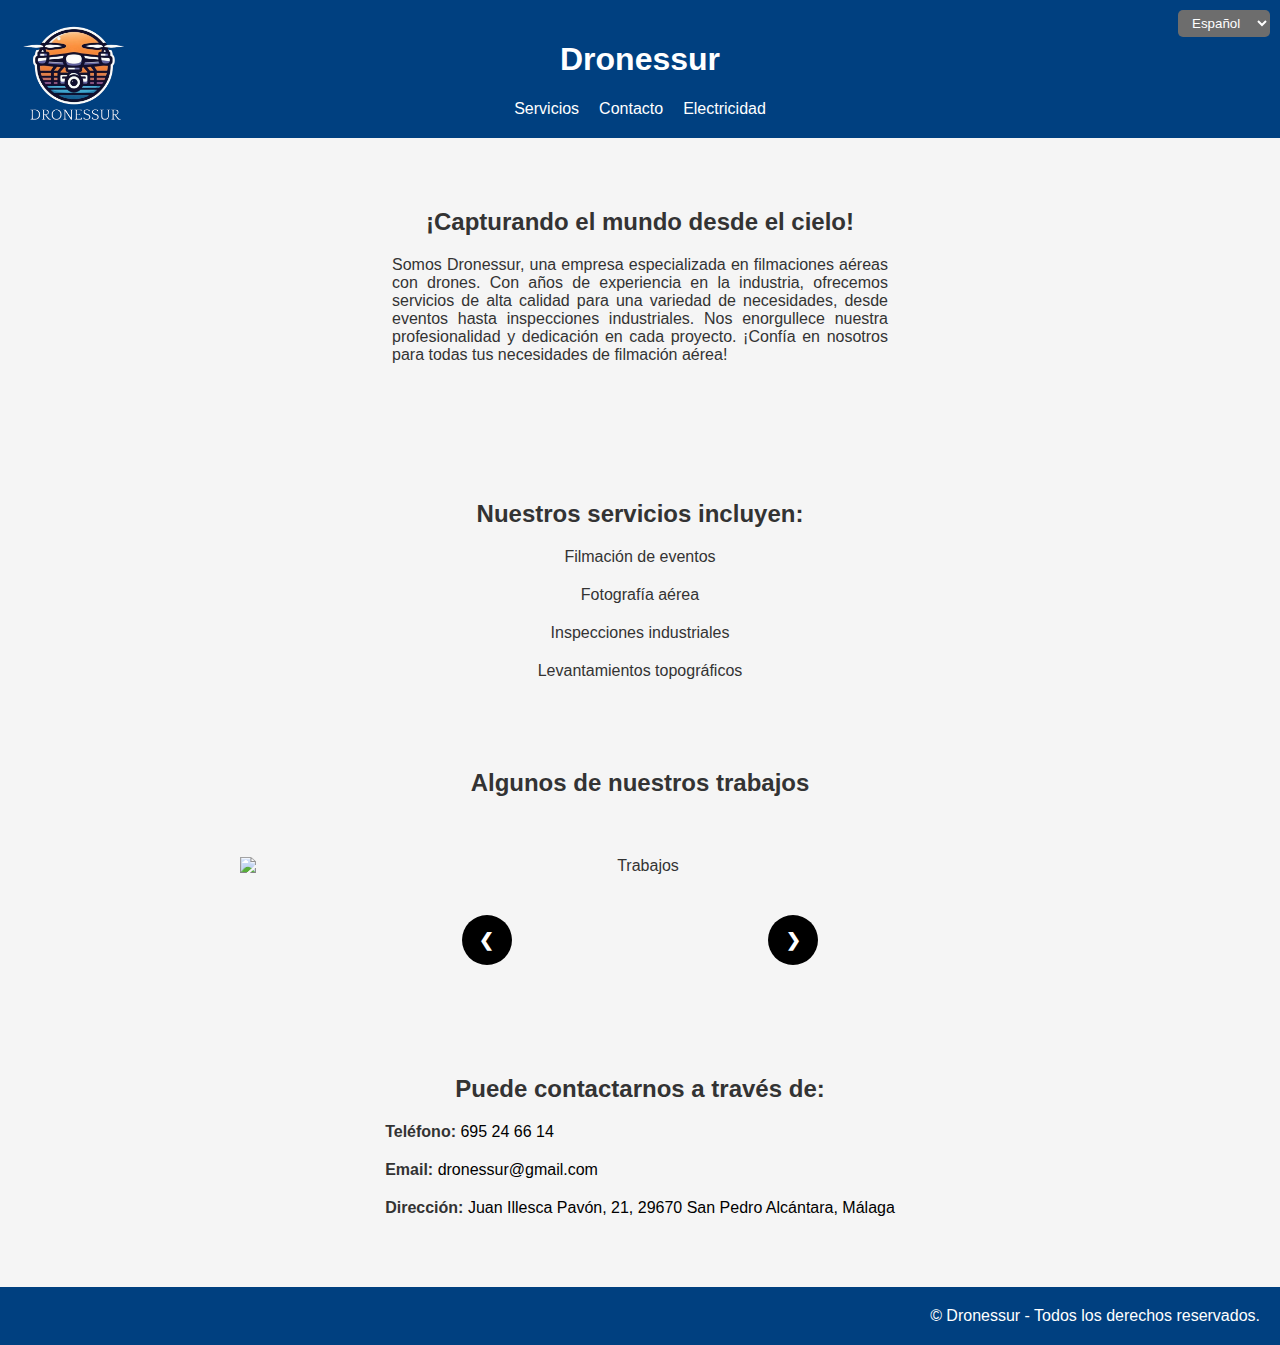
==== dronessur.html @ d9e8ce65 "Add files via upload" ====
<!DOCTYPE html>
<html lang="es">
<head>
    <meta charset="UTF-8">
    <meta name="viewport" content="width=device-width, initial-scale=1.0">
    <title>Dronessur</title>
    <link rel="stylesheet" type="text/css" href="estilo_dronessur.css" />
    <link rel="icon" href="fotos/logo_dronessur.png">
    <script src="traduccion_dronessur.js"></script>
    <script src="funciones_dronessur.js"></script>
    <script>
        // Carga el idioma al cargar la página
        window.onload = loadLanguage;
    </script>
</head>

<body>

    <header>
        <img id="logo" src="fotos/logo_dronessur.png" alt="Logo de Dronessur">
        <h1>Dronessur</h1>
        <nav>
            <ul id="cabecera">
                <li><a href="#servicios" id="servicios-link" data-translate-key="menu_servicios">Servicios</a></li>
                <li><a href="#contacto" id="contacto-link" data-translate-key="menu_contacto">Contacto</a></li>
                <li><a href="index.html" id="drones-link" data-translate-key="menu_drones">Electricidad</a></li>
            </ul>
        </nav>
        <div id="language">
            <select onchange="translatePage()">
                <option value="es">Español</option>
                <option value="en">English</option>
                <option value="fr">Français</option>
                <option value="sv">Svenska</option>
                <option value="ar">العربية</option>
            </select>
        </div>
    </header>
    
    <section id="intro">
        <h2 data-translate-key="intro_title">¡Capturando el mundo desde el cielo!</h2>
        <p id="introduccion" data-translate-key="intro_text">Somos Dronessur, una empresa especializada en filmaciones aéreas y servicios con drones.<br> 
            Con más de una década de experiencia, nos enorgullece ofrecer imágenes impresionantes y videos de alta calidad desde las alturas.<br>
            Mantenemos una formalidad y profesionalidad ejemplares en todos nuestros proyectos, brindando servicios de la más alta calidad.<br> 
            ¡Confía en nosotros para todas tus necesidades de filmación aérea y levantamientos con drones!</p>
    </section>
    
    <section id="servicios">
        <h2 id="servicios-text" data-translate-key="servicios_title">Ofrecemos una amplia gama de servicios de filmación aérea, incluyendo:</h2>
        <ul id="servicios_prestados">
            <li data-translate-key="servicios_item1">Filmaciones para cine y televisión</li>
            <li data-translate-key="servicios_item2">Inspecciones aéreas industriales</li>
            <li data-translate-key="servicios_item3">Fotografía aérea profesional</li>
            <li data-translate-key="servicios_item4">Levantamientos topográficos</li>
        </ul>
    </section>
    
    <h2 id="nuestros_trabajos" data-translate-key="trabajos_title">Algunos de nuestros trabajos</h2>
    <section id="banner"  class="slideshow-container">
        <div class="mySlides active">
            <img src="" alt="Trabajos">
        </div>
        <div class="mySlides">
            <img src="" alt="Trabajos">
        </div>

        <!-- Botones de navegación debajo de las imágenes -->
        <button class="prev" onclick="changeSlide(-1)">&#10094;</button>
        <button class="next" onclick="changeSlide(1)">&#10095;</button>
    </section> 

    <section id="contacto">
        <h2 id="contacto-text" data-translate-key="contacto_title">Puede contactarnos a través de:</h2>
        <ul>
            <li><strong data-translate-key="contacto_telefono">Teléfono:</strong> <a href="tel:+34695246614">695 24 66 14</a></li>
            <li><strong data-translate-key="contacto_email">Email:</strong> <a href="mailto:dronessur@gmail.com">dronessur@gmail.com</a></li>
            <li><strong data-translate-key="contacto_direccion">Dirección:</strong> <a href="https://www.google.com/maps/dir//Lebrielectric+Sl.,+Calle+Juan+Illesca+Pav%C3%B3n,+21,+29670+San+Pedro+Alc%C3%A1ntara,+M%C3%A1laga/@36.4888598,-4.9859476,17z/data=!3m1!5s0xd732a19f6974471:0x407ccb766cefaa80!4m9!4m8!1m0!1m5!1m1!1s0xd732a19f3a1378d:0xb5b009e22d0f4e27!2m2!1d-4.9859476!2d36.4888598!3e0?entry=ttu">Juan Illesca Pavón, 21, 29670 San Pedro Alcántara, Málaga</a></li>
        </ul>
    </section>

    <footer>
        <p>&copy; Dronessur - <span data-translate-key="footer_derechos">Todos los derechos reservados.</span></p>
    </footer>
</body>
</html>
---- estilo_dronessur.css ----
body {
    font-family: Arial, sans-serif;
    margin: 0;
    padding: 0;
    text-align: center;
    background-color: #f5f5f5;
    color: #333;
    overflow-x: hidden;
}

header {
    background-color: #004080;
    color: #fff;
    padding: 20px;
    text-align: center;
    position: relative;
}

header #logo {
    position: absolute;
    top: 1px;
    left: 10px;
    width: 130px;
    height: auto;
    z-index: 1000;
}

header #language {
    position: absolute;
    top: 10px;
    right: 10px;
    display: flex;
    align-items: center;
}

header #language select {
    background-color: #6d6d6d;
    color: #fff;
    border: none;
    padding: 5px 10px;
    border-radius: 5px;
    cursor: pointer;
}

header #language select option {
    background-color: #fff;
    color: #000;
}

nav ul {
    list-style-type: none;
    padding: 0;
    display: flex;
    justify-content: center;
    align-items: center;
}

nav ul li {
    margin: 0 10px;
}

nav ul li a {
    color: #fff;
    text-decoration: none;
    white-space: nowrap;
}

section {
    padding: 50px 20px;
    text-align: center;
}

ul {
    list-style-type: none;
    padding: 0;
    margin: 0 auto;
    display: inline-block;
    text-align: left;
}

li {
    margin-bottom: 20px;
}

#servicios_prestados li {
    text-align: center;
}

#introduccion {
    text-align: justify;
    margin-left: 30%;
    margin-right: 30%;
}

#nuestros_trabajos {
    text-align: center;
}

#banner {
    padding: 20px;
    text-align: center;
}

.slideshow-container {
    max-width: 100%;
    margin: auto;
    overflow: hidden;
    position: relative;
}

.mySlides img {
    width: 800px;
    margin: auto;
    display: block;
}

.mySlides {
    display: none;
    padding: 20px;
    opacity: 0;
    transform: scale(0.95);
    transition: opacity 1s, transform 1s;
}

.mySlides img {
    height: auto;
    max-height: 400px;
}

.active {
    display: block;
    opacity: 1;
    transform: scale(1);
}

footer {
    background-color: #004080;
    color: #fff;
    padding: 20px;
    text-align: center;
    position: relative;
}

footer p {
    margin: 0;
    text-align: right;
}

a {
    text-decoration: none;
    color: rgb(0, 0, 0);
}

/* Estilos para los botones de navegación */
.prev, .next {
    cursor: pointer;
    width: 50px;
    height: 50px;
    margin: 20px 7em;
    background-color: black;
    color: white;
    font-weight: bold;
    font-size: 18px;
    border: none;
    border-radius: 50%; /* Hace los botones circulares */
    user-select: none;
    display: inline-block;
    text-align: center
}

.prev:hover, .next:hover {
    background-color: #004080;
}


@media (max-width: 450px) {

    header #logo {
        position: absolute;
        top: 1px;
        left: 1px;
        width: 80px;
        height: auto;
        z-index: 1000;
    }

    #introduccion {
        margin: 0px;
    }

    #servicios_prestados li {
        text-align: center;
    }

    .mySlides img {
        height: auto;
        width: 90%;
        max-height: 200px;
    }

    .prev, .next {
        width: 45px;
        height: 50px;
        line-height: 30px;
        font-size: 14px;
        text-align: center;
        margin: 10px 4em;
    }

    footer p {
        margin: 0;
        text-align: center;
    }
}
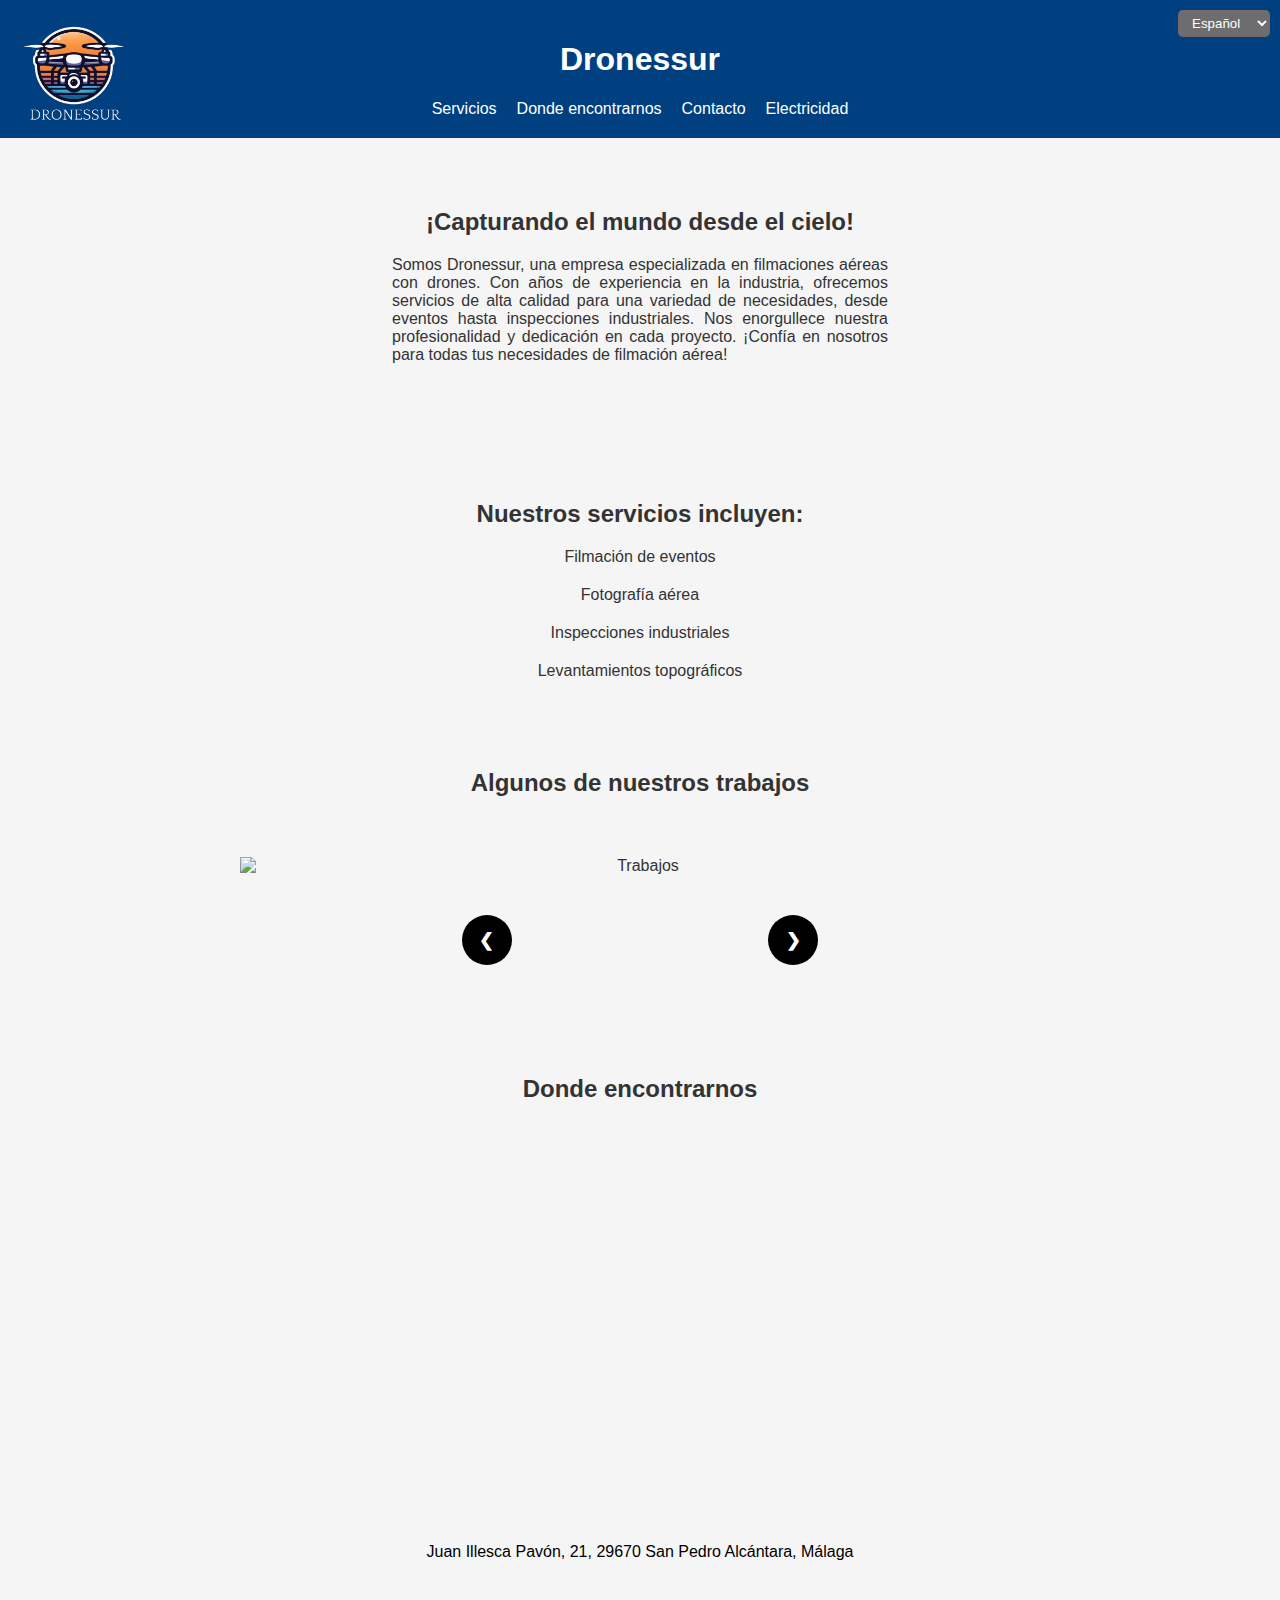
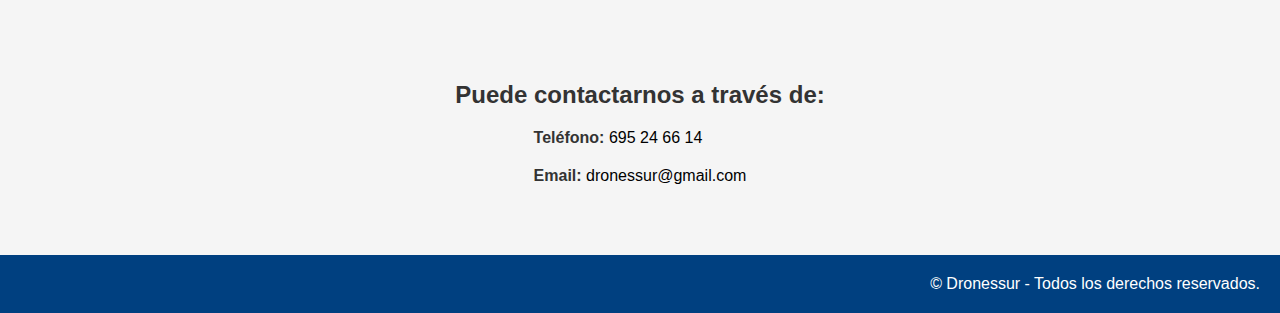
==== commit 61442c77: "Add files via upload" ====
--- a/dronessur.html
+++ b/dronessur.html
@@ -12,6 +12,62 @@
         // Carga el idioma al cargar la página
         window.onload = loadLanguage;
     </script>
+    
+    <style>
+        @media (max-width: 768px) {
+            .map-container {
+                padding-bottom: 20%; /* Aspect ratio for smaller screens */
+            }
+        }
+
+        #direccion {
+            margin-bottom: 0px;
+        }
+
+        .map-container {
+            position: relative;
+            width: 100%;
+            padding-bottom: 75%; /* Aspect ratio 4:3 */
+            height: 0;
+            overflow: hidden;
+            margin-bottom: 3em;
+        }
+        .map-container iframe {
+            position: absolute;
+            top: 0;
+            left: 0;
+            width: 100%;
+            height: 100%;
+            border: 0;
+        }
+
+        @media (min-width: 1024px) {
+            .map-container {
+                padding-bottom: 30%; /* Aún más pequeño en pantallas más grandes */
+                margin-left: auto;
+                margin-right: auto;
+                max-width: 30%; /* Ancho máximo del contenedor en pantallas grandes */
+            }
+        }
+
+        @media (max-width: 767px) {
+            /* Estilos para pantallas móviles */
+            nav ul {
+                display: flex;
+                flex-wrap: wrap;
+                justify-content: center;
+                padding: 0;
+            }
+
+            nav ul li {
+                width: calc(50% - 20px); /* Dos elementos por fila */
+                margin: 0 10px; /* Espacio entre elementos */
+                text-align: center;
+                box-sizing: border-box; /* Para que el padding no incremente el ancho */
+                margin-bottom: 1em;
+            }
+        }
+    </style>
 </head>
 
 <body>
@@ -22,6 +78,7 @@
         <nav>
             <ul id="cabecera">
                 <li><a href="#servicios" id="servicios-link" data-translate-key="menu_servicios">Servicios</a></li>
+                <li><a href="#direccion" id="contacto-link" data-translate-key="direccion_title">Donde encontrarnos</a></li>
                 <li><a href="#contacto" id="contacto-link" data-translate-key="menu_contacto">Contacto</a></li>
                 <li><a href="index.html" id="drones-link" data-translate-key="menu_drones">Electricidad</a></li>
             </ul>
@@ -69,12 +126,20 @@
         <button class="next" onclick="changeSlide(1)">&#10095;</button>
     </section> 
 
+    <section id="direccion">
+        <h2 id="direccion-text" data-translate-key="direccion_title">Donde encontrarnos</h2>      
+        <div class="map-container">
+            <iframe src="https://www.google.com/maps/embed?pb=!1m18!1m12!1m3!1d3207.704026922238!2d-4.98852252363047!3d36.48886408518679!2m3!1f0!2f0!3f0!3m2!1i1024!2i768!4f13.1!3m3!1m2!1s0xd732a19f3a1378d%3A0xb5b009e22d0f4e27!2sLebrielectric%20Sl.!5e0!3m2!1ses!2ses!4v1719853408141!5m2!1ses!2ses" width="100%" height="100%" style="border:0;" allowfullscreen="" loading="lazy" referrerpolicy="no-referrer-when-downgrade"></iframe>
+        </div>        <div class="direccion-info">
+            <a href="https://www.google.com/maps/dir//Lebrielectric+Sl.,+Calle+Juan+Illesca+Pav%C3%B3n,+21,+29670+San+Pedro+Alc%C3%A1ntara,+M%C3%A1laga/@36.4888598,-4.9859476,17z/data=!3m1!5s0xd732a19f3a1378d:0xb5b009e22d0f4e27!4m9!4m8!1m0!1m5!1m1!1s0xd732a19f3a1378d:0xb5b009e22d0f4e27!2m2!1d-4.9859476!2d36.4888598!3e0?entry=ttu" target="_blank">Juan Illesca Pavón, 21, 29670 San Pedro Alcántara, Málaga</a>
+        </div>  
+    </section>
+
     <section id="contacto">
         <h2 id="contacto-text" data-translate-key="contacto_title">Puede contactarnos a través de:</h2>
         <ul>
             <li><strong data-translate-key="contacto_telefono">Teléfono:</strong> <a href="tel:+34695246614">695 24 66 14</a></li>
             <li><strong data-translate-key="contacto_email">Email:</strong> <a href="mailto:dronessur@gmail.com">dronessur@gmail.com</a></li>
-            <li><strong data-translate-key="contacto_direccion">Dirección:</strong> <a href="https://www.google.com/maps/dir//Lebrielectric+Sl.,+Calle+Juan+Illesca+Pav%C3%B3n,+21,+29670+San+Pedro+Alc%C3%A1ntara,+M%C3%A1laga/@36.4888598,-4.9859476,17z/data=!3m1!5s0xd732a19f6974471:0x407ccb766cefaa80!4m9!4m8!1m0!1m5!1m1!1s0xd732a19f3a1378d:0xb5b009e22d0f4e27!2m2!1d-4.9859476!2d36.4888598!3e0?entry=ttu">Juan Illesca Pavón, 21, 29670 San Pedro Alcántara, Málaga</a></li>
         </ul>
     </section>
 
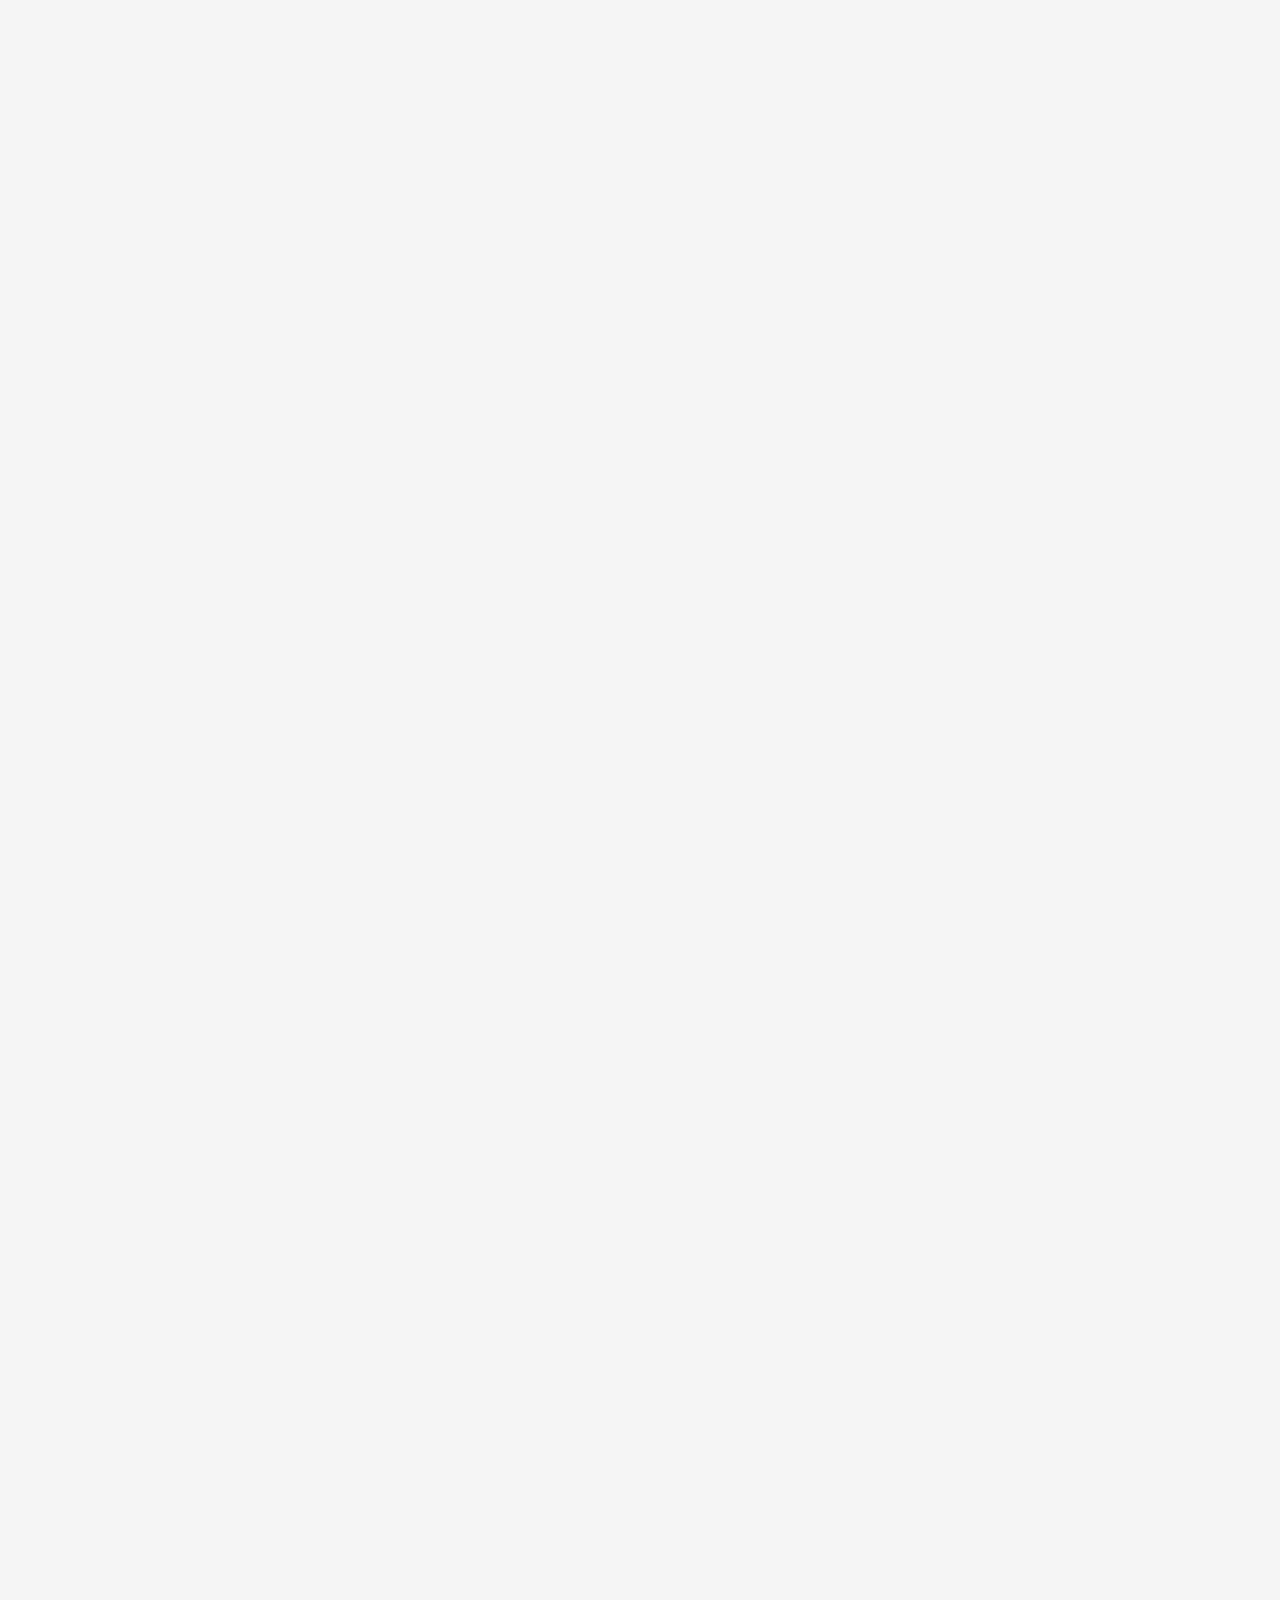
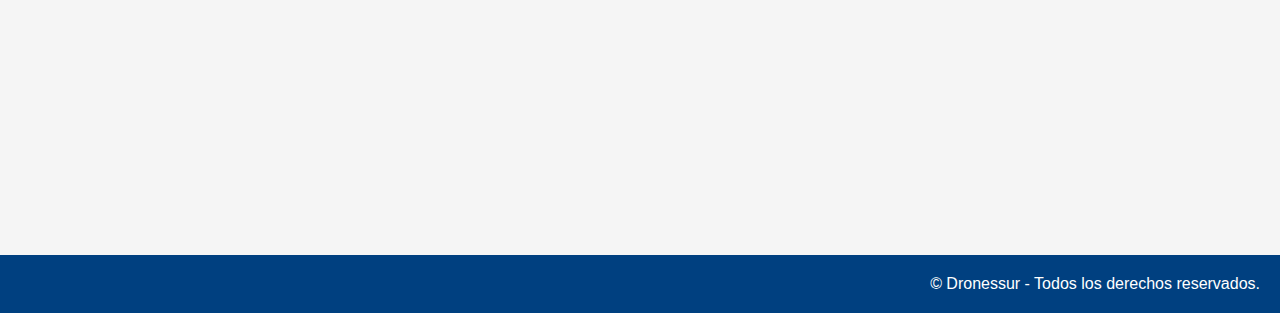
==== commit ccbc312a: "Add files via upload" ====
--- a/dronessur.html
+++ b/dronessur.html
@@ -11,9 +11,54 @@
     <script>
         // Carga el idioma al cargar la página
         window.onload = loadLanguage;
+
+        // Función para verificar si un elemento está en la pantalla
+        function isInViewport(element) {
+            const rect = element.getBoundingClientRect();
+            return (
+                rect.top >= 0 &&
+                rect.left >= 0 &&
+                rect.bottom <= (window.innerHeight || document.documentElement.clientHeight) &&
+                rect.right <= (window.innerWidth || document.documentElement.clientWidth)
+            );
+        }
+
+        // Función para manejar el desplazamiento y las animaciones
+        function handleScrollAnimations() {
+            const elements = document.querySelectorAll('.animated');
+            
+            // Verificar otros elementos animados
+            elements.forEach(element => {
+                if (isInViewport(element) && !element.classList.contains('visible')) {
+                    element.classList.add('visible');
+                }
+            });
+        }
+
+        // Listener para detectar el desplazamiento y activar las animaciones
+        document.addEventListener('scroll', handleScrollAnimations);
+
+        // Llama a la función una vez al cargar la página para verificar los elementos iniciales
+        handleScrollAnimations();
     </script>
     
     <style>
+        
+
+        /* Estilo inicial para ocultar los elementos */
+        .hidden {
+            opacity: 0;
+            transform: translateY(20px);
+            transition: opacity 0.8s ease, transform 0.8s ease;
+        }
+
+        /* Estilo para mostrar los elementos */
+        .visible {
+            opacity: 1;
+            transform: translateY(0);
+            transition: opacity 0.8s ease, transform 0.8s ease;
+        }
+
         @media (max-width: 768px) {
             .map-container {
                 padding-bottom: 20%; /* Aspect ratio for smaller screens */
@@ -72,7 +117,7 @@
 
 <body>
 
-    <header>
+    <header class="animated hidden">
         <img id="logo" src="fotos/logo_dronessur.png" alt="Logo de Dronessur">
         <h1>Dronessur</h1>
         <nav>
@@ -94,7 +139,7 @@
         </div>
     </header>
     
-    <section id="intro">
+    <section id="intro" class="animated hidden">
         <h2 data-translate-key="intro_title">¡Capturando el mundo desde el cielo!</h2>
         <p id="introduccion" data-translate-key="intro_text">Somos Dronessur, una empresa especializada en filmaciones aéreas y servicios con drones.<br> 
             Con más de una década de experiencia, nos enorgullece ofrecer imágenes impresionantes y videos de alta calidad desde las alturas.<br>
@@ -102,7 +147,7 @@
             ¡Confía en nosotros para todas tus necesidades de filmación aérea y levantamientos con drones!</p>
     </section>
     
-    <section id="servicios">
+    <section id="servicios" class="animated hidden">
         <h2 id="servicios-text" data-translate-key="servicios_title">Ofrecemos una amplia gama de servicios de filmación aérea, incluyendo:</h2>
         <ul id="servicios_prestados">
             <li data-translate-key="servicios_item1">Filmaciones para cine y televisión</li>
@@ -112,13 +157,13 @@
         </ul>
     </section>
     
-    <h2 id="nuestros_trabajos" data-translate-key="trabajos_title">Algunos de nuestros trabajos</h2>
-    <section id="banner"  class="slideshow-container">
+    <section id="banner" class="slideshow-container animated hidden">
+        <h2 id="nuestros_trabajos" data-translate-key="trabajos_title">Algunos de nuestros trabajos</h2>
         <div class="mySlides active">
             <img src="" alt="Trabajos">
         </div>
         <div class="mySlides">
-            <img src="" alt="Trabajos">
+            <img src="" alt="Trabajos1">
         </div>
 
         <!-- Botones de navegación debajo de las imágenes -->
@@ -126,7 +171,7 @@
         <button class="next" onclick="changeSlide(1)">&#10095;</button>
     </section> 
 
-    <section id="direccion">
+    <section id="direccion" class="animated hidden">
         <h2 id="direccion-text" data-translate-key="direccion_title">Donde encontrarnos</h2>      
         <div class="map-container">
             <iframe src="https://www.google.com/maps/embed?pb=!1m18!1m12!1m3!1d3207.704026922238!2d-4.98852252363047!3d36.48886408518679!2m3!1f0!2f0!3f0!3m2!1i1024!2i768!4f13.1!3m3!1m2!1s0xd732a19f3a1378d%3A0xb5b009e22d0f4e27!2sLebrielectric%20Sl.!5e0!3m2!1ses!2ses!4v1719853408141!5m2!1ses!2ses" width="100%" height="100%" style="border:0;" allowfullscreen="" loading="lazy" referrerpolicy="no-referrer-when-downgrade"></iframe>
@@ -135,7 +180,7 @@
         </div>  
     </section>
 
-    <section id="contacto">
+    <section id="contacto" class="animated hidden">
         <h2 id="contacto-text" data-translate-key="contacto_title">Puede contactarnos a través de:</h2>
         <ul>
             <li><strong data-translate-key="contacto_telefono">Teléfono:</strong> <a href="tel:+34695246614">695 24 66 14</a></li>
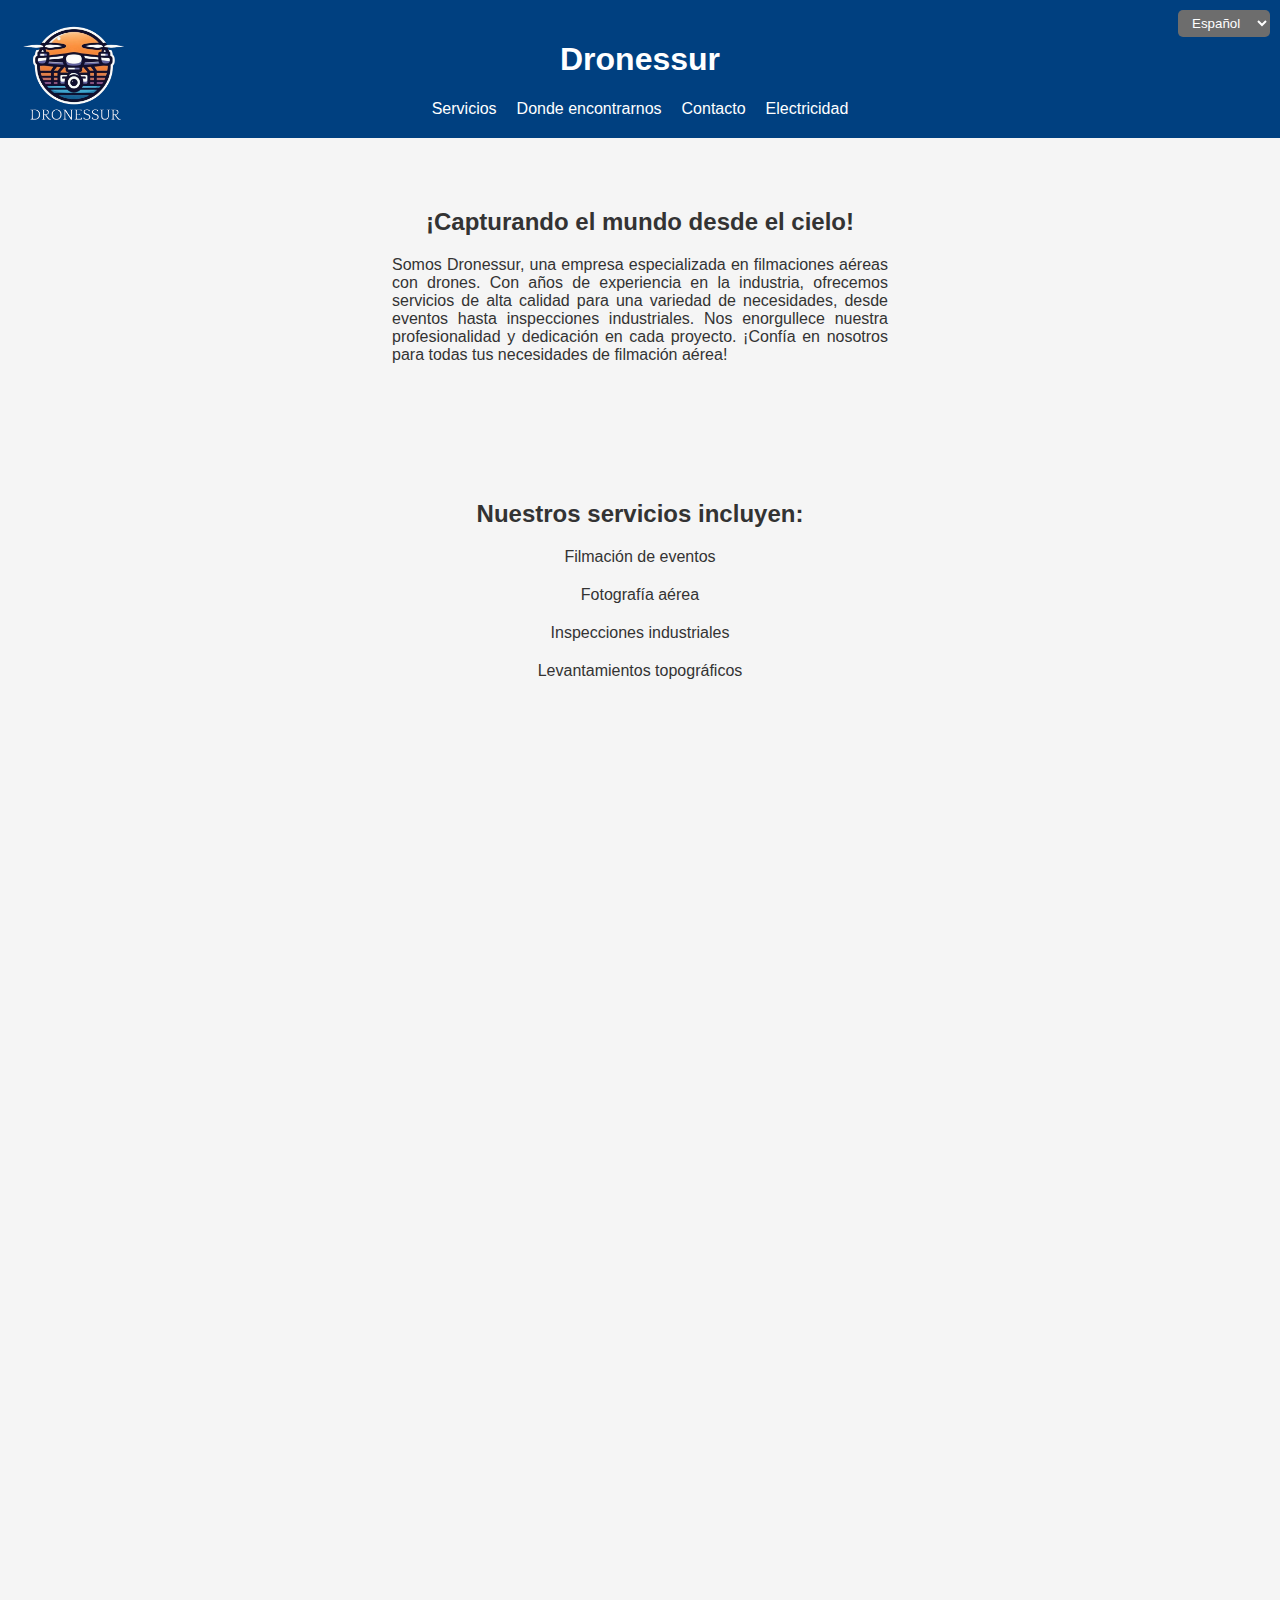
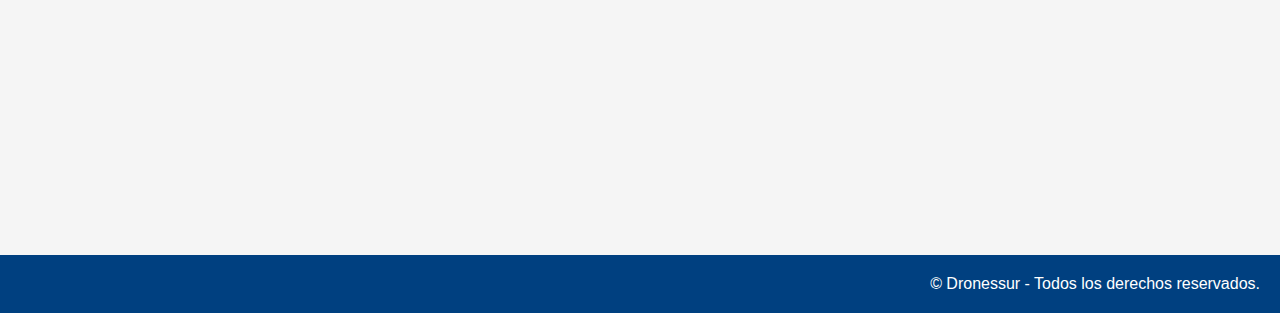
==== commit 9f8bafb4: "Add files via upload" ====
--- a/dronessur.html
+++ b/dronessur.html
@@ -12,6 +12,27 @@
         // Carga el idioma al cargar la página
         window.onload = loadLanguage;
 
+        // Función para manejar las animaciones al cargar la página
+        function animateOnLoad() {
+            // Animar el header y el primer section al cargar la página
+            const header = document.querySelector('header');
+            const introSection = document.querySelector('#intro');
+            
+            header.classList.add('visible');
+            introSection.classList.add('visible');
+        }
+
+        // Función para manejar las animaciones al hacer scroll
+        function handleScrollAnimations() {
+            const elements = document.querySelectorAll('.animated');
+            
+            elements.forEach(element => {
+                if (isInViewport(element) && !element.classList.contains('visible')) {
+                    element.classList.add('visible');
+                }
+            });
+        }
+
         // Función para verificar si un elemento está en la pantalla
         function isInViewport(element) {
             const rect = element.getBoundingClientRect();
@@ -23,28 +44,18 @@
             );
         }
 
-        // Función para manejar el desplazamiento y las animaciones
-        function handleScrollAnimations() {
-            const elements = document.querySelectorAll('.animated');
-            
-            // Verificar otros elementos animados
-            elements.forEach(element => {
-                if (isInViewport(element) && !element.classList.contains('visible')) {
-                    element.classList.add('visible');
-                }
-            });
-        }
-
         // Listener para detectar el desplazamiento y activar las animaciones
         document.addEventListener('scroll', handleScrollAnimations);
 
         // Llama a la función una vez al cargar la página para verificar los elementos iniciales
-        handleScrollAnimations();
+        window.onload = function() {
+            animateOnLoad(); // Animar el header y el primer section al cargar la página
+            handleScrollAnimations(); // Verificar animaciones al hacer scroll
+        };
+
     </script>
     
     <style>
-        
-
         /* Estilo inicial para ocultar los elementos */
         .hidden {
             opacity: 0;
@@ -117,7 +128,7 @@
 
 <body>
 
-    <header class="animated hidden">
+    <header>
         <img id="logo" src="fotos/logo_dronessur.png" alt="Logo de Dronessur">
         <h1>Dronessur</h1>
         <nav>
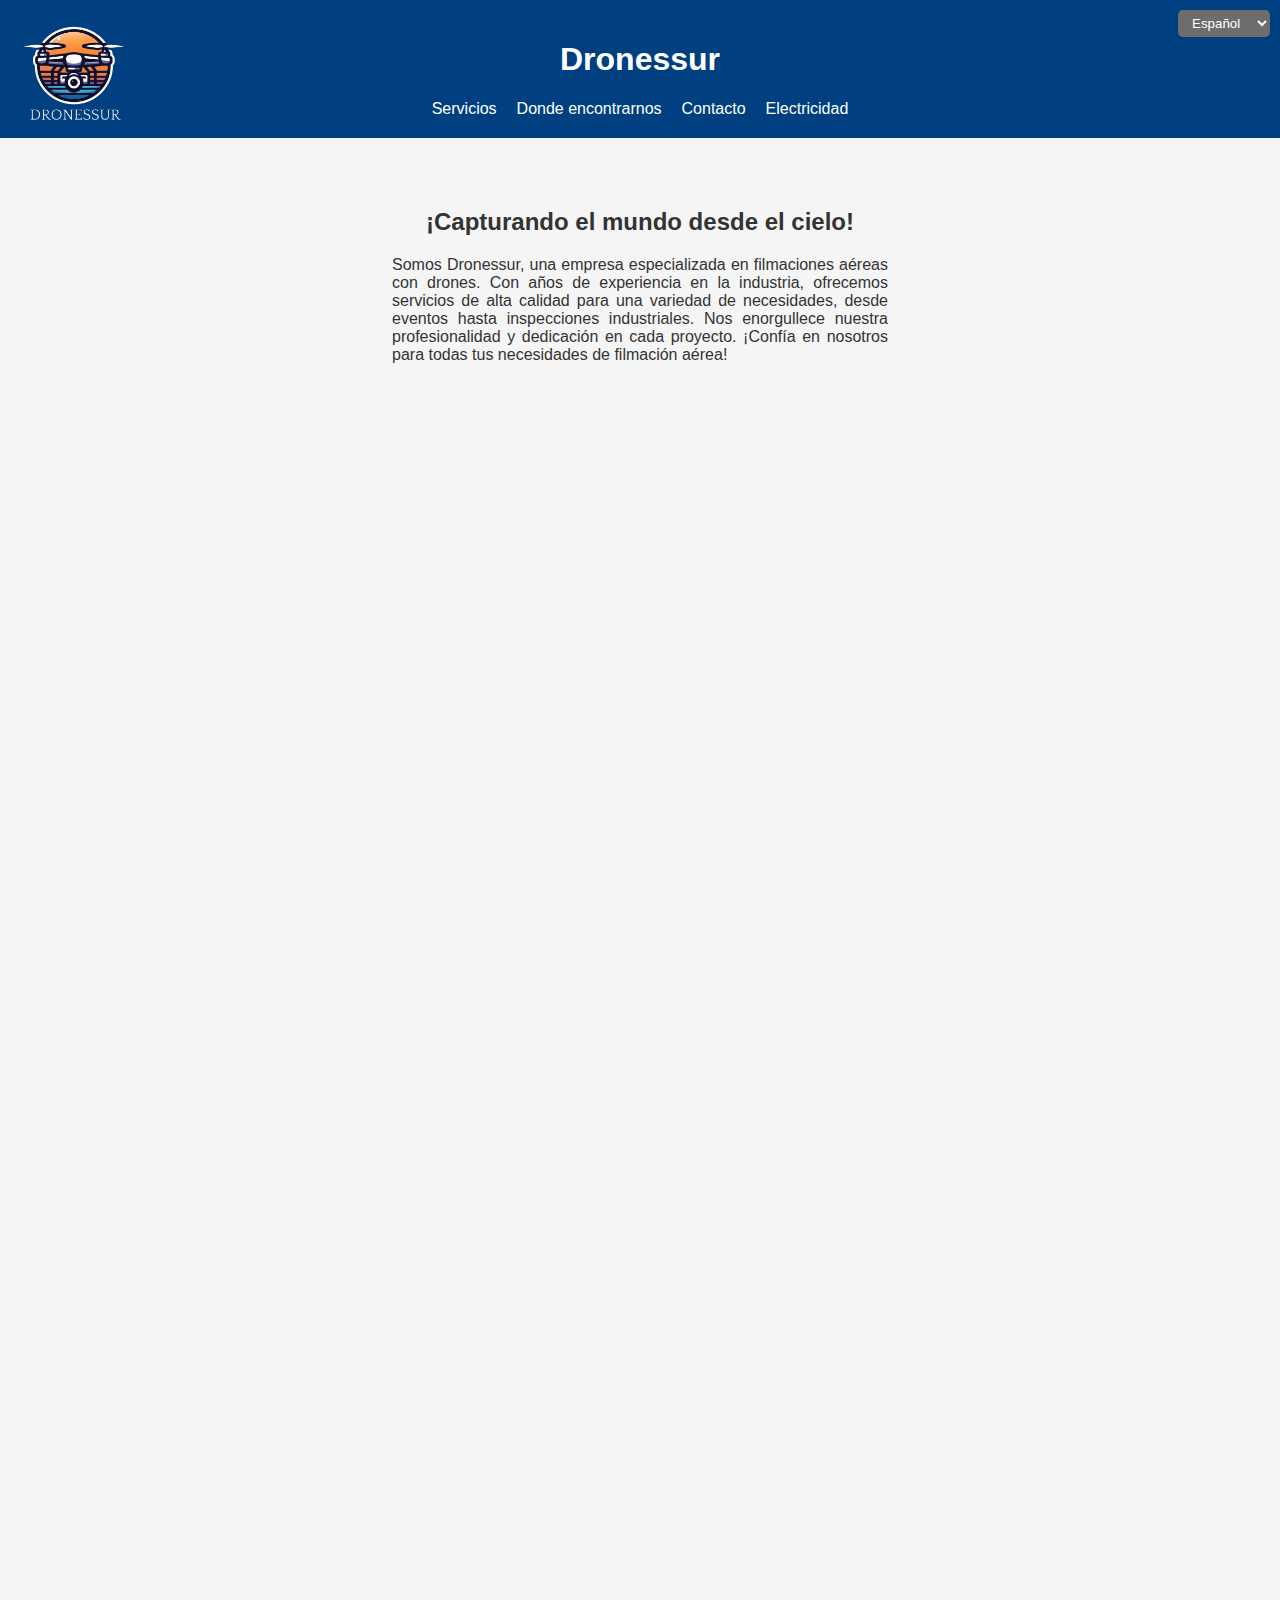
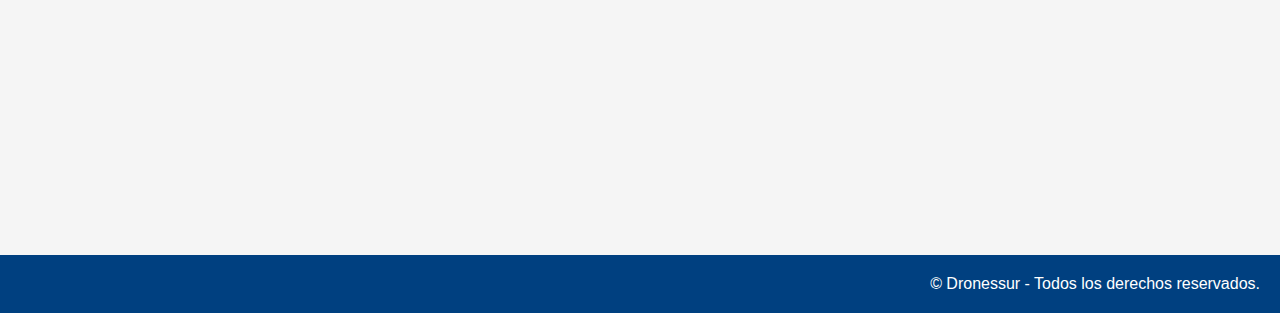
==== commit 74c5e0aa: "Add files via upload" ====
--- a/dronessur.html
+++ b/dronessur.html
@@ -9,65 +9,22 @@
     <script src="traduccion_dronessur.js"></script>
     <script src="funciones_dronessur.js"></script>
     <script>
-        // Carga el idioma al cargar la página
-        window.onload = loadLanguage;
-
-        // Función para manejar las animaciones al cargar la página
-        function animateOnLoad() {
-            // Animar el header y el primer section al cargar la página
-            const header = document.querySelector('header');
-            const introSection = document.querySelector('#intro');
-            
-            header.classList.add('visible');
-            introSection.classList.add('visible');
-        }
-
-        // Función para manejar las animaciones al hacer scroll
-        function handleScrollAnimations() {
-            const elements = document.querySelectorAll('.animated');
-            
-            elements.forEach(element => {
-                if (isInViewport(element) && !element.classList.contains('visible')) {
-                    element.classList.add('visible');
-                }
-            });
-        }
-
-        // Función para verificar si un elemento está en la pantalla
-        function isInViewport(element) {
-            const rect = element.getBoundingClientRect();
-            return (
-                rect.top >= 0 &&
-                rect.left >= 0 &&
-                rect.bottom <= (window.innerHeight || document.documentElement.clientHeight) &&
-                rect.right <= (window.innerWidth || document.documentElement.clientWidth)
-            );
-        }
-
-        // Listener para detectar el desplazamiento y activar las animaciones
-        document.addEventListener('scroll', handleScrollAnimations);
-
-        // Llama a la función una vez al cargar la página para verificar los elementos iniciales
         window.onload = function() {
-            animateOnLoad(); // Animar el header y el primer section al cargar la página
-            handleScrollAnimations(); // Verificar animaciones al hacer scroll
+            loadLanguage(); // Cargar el idioma seleccionado al cargar la página
         };
-
     </script>
     
     <style>
-        /* Estilo inicial para ocultar los elementos */
-        .hidden {
+        /* Estilos para animaciones */
+        .animated {
             opacity: 0;
             transform: translateY(20px);
             transition: opacity 0.8s ease, transform 0.8s ease;
         }
 
-        /* Estilo para mostrar los elementos */
         .visible {
             opacity: 1;
             transform: translateY(0);
-            transition: opacity 0.8s ease, transform 0.8s ease;
         }
 
         @media (max-width: 768px) {
@@ -140,7 +97,7 @@
             </ul>
         </nav>
         <div id="language">
-            <select onchange="translatePage()">
+            <select id="languageSelect" onchange="translatePage()">
                 <option value="es">Español</option>
                 <option value="en">English</option>
                 <option value="fr">Français</option>
@@ -150,7 +107,7 @@
         </div>
     </header>
     
-    <section id="intro" class="animated hidden">
+    <section id="intro">
         <h2 data-translate-key="intro_title">¡Capturando el mundo desde el cielo!</h2>
         <p id="introduccion" data-translate-key="intro_text">Somos Dronessur, una empresa especializada en filmaciones aéreas y servicios con drones.<br> 
             Con más de una década de experiencia, nos enorgullece ofrecer imágenes impresionantes y videos de alta calidad desde las alturas.<br>
--- a/estilo_dronessur.css
+++ b/estilo_dronessur.css
@@ -1,3 +1,15 @@
+/* Estilos para animaciones */
+.animated {
+    opacity: 0;
+    transition: opacity 0.8s ease;
+}
+
+.visible {
+    opacity: 1;
+    transform: translateY(0);
+    transition: opacity 0.8s ease, transform 0.8s ease;
+}
+
 body {
     font-family: Arial, sans-serif;
     margin: 0;
